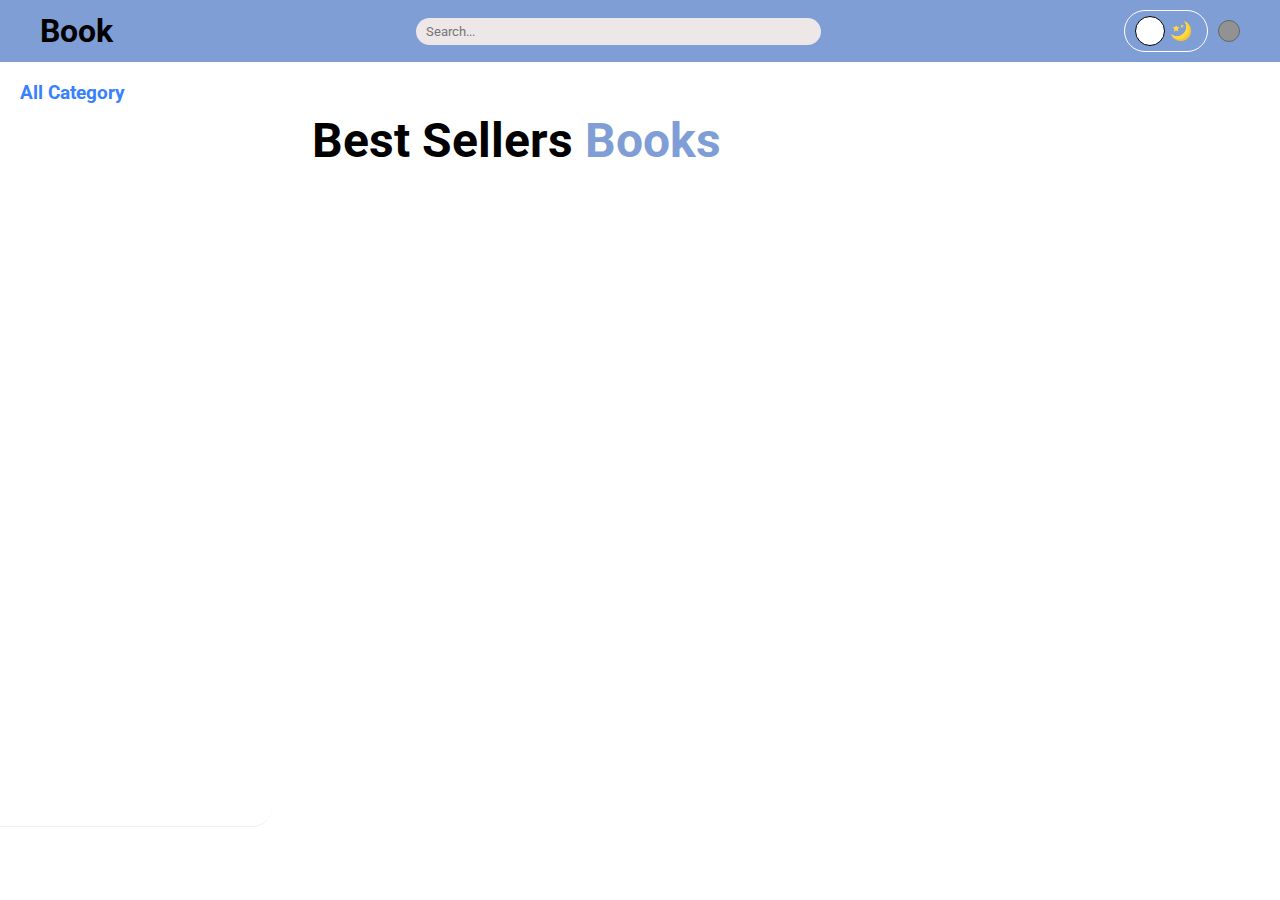
==== Book.html @ 36c110d8 "Rename book.html to Book.html" ====
<!DOCTYPE html>
<html lang="en">
<head>
    <meta charset="UTF-8">
    <meta name="viewport" content="width=device-width, initial-scale=1.0">
    <title>BOOK- WORD</title>
    <link rel="stylesheet" href="https://cdnjs.cloudflare.com/ajax/libs/font-awesome/6.6.0/css/all.min.css" integrity="sha512-Kc323vGBEqzTmouAECnVceyQqyqdsSiqLQISBL29aUW4U/M7pSPA/gEUZQqv1cwx4OnYxTxve5UMg5GT6L4JJg==" crossorigin="anonymous" referrerpolicy="no-referrer" />
    <link rel="stylesheet" href="style.css">

    <!-- foont -->
    <link rel="preconnect" href="https://fonts.googleapis.com">
    <link rel="preconnect" href="https://fonts.gstatic.com" crossorigin>
    <link href="https://fonts.googleapis.com/css2?family=Inter:ital,opsz,wght@0,14..32,100..900;1,14..32,100..900&family=Metrophobic&family=Roboto:ital,wght@0,100;0,300;0,400;0,500;0,700;0,900;1,100;1,300;1,400;1,500;1,700;1,900&display=swap" rel="stylesheet">
</head>
<body>
    
    <nav>

        <div class="navbar">
            <div class="logo">
                <h1>Book</h1>
            </div>

            <div class="searchBox" >
                <div class="shearbar" >
                    <input type="text" placeholder="Search...">
                    <button>
                        <i class="fa-solid fa-magnifying-glass" ></i>
                    </button>
                </div>
            </div>

           
            <div class="profile">
                <div id="toggleBox"
                style="
                  position: relative;
                  display: flex;
                  align-items: center;
                  justify-content: center;
                  padding: 10px 16px;
                  gap: 10px;
                  width: fit-content;
                  border-radius: 22px;
                  
                "
              >
                <img src="img/sun.png" loading="lazy" alt="" width="20" />
                <div id="toggler"
                  style="
                  position: absolute;
    left: 10px;
    height: 30px;
    width: 30px;
    background-color: rgb(255, 255, 255);
    border: 0.8px solid black;
    border-radius: 50%;
    transition: 0.6s ease-in-out;

    
                  "
                ></div>
                <img src="img/moon.png" loading="lazy" alt="" width="20" />
              </div>


                <i  class="fa-regular fa-user"></i>
                <ul class="profileOption">
                    <li >Profile</li>
                    <li >Log Out</li>
                </ul>
            </div>

        </div>
    </nav>
<div>
    
</div>
<!-- <div id="loader">
    <img src="https://media2.giphy.com/media/v1.Y2lkPTc5MGI3NjExbDB6MjhqaXQxeG80MDJxeHg0bWR6NGM1ZW42Mjg0cWRodnNmd285NyZlcD12MV9pbnRlcm5hbF9naWZfYnlfaWQmY3Q9Zw/jAYUbVXgESSti/giphy.webp" loading="eager" alt="Loading..." width="100">
</div> -->
    <div class="main">
        <div class="category-container">
            <div class="category-header" style="display: flex;align-items: center; justify-content: space-between;">
                <h3>All Category</h3>
                <i class="fa-solid fa-arrow-right"></i>
            </div>
            <div class="category" id="category">
        </div>
            
        </div>
        <div class="bookSection" id="bookSection">
       <h1 class="headingBooks" style="font-size: 3em;">Best Sellers <span style="color: #7f9ed5;">Books</span></h1>

        </div>
    </div>
<script>

let toggler = document.getElementById('toggler');
let toggleBox = document.getElementById('toggleBox');

let flag = localStorage.getItem('darkMode') === 'true';

if (flag) {
    document.body.classList.add('dark-mode');
    toggleBox.style.border = '1px solid #000';
    toggler.style.transform = 'translateX(30px)';
} else {
    toggleBox.style.border = '1px solid #fff';
    toggler.style.transform = 'translateX(0px)';
}

toggler.addEventListener('click', () => {
    if (flag) {
        toggler.style.transform = 'translateX(0px)';
        document.body.classList.remove('dark-mode');
    } else {
        toggler.style.transform = 'translateX(30px)';
        document.body.classList.add('dark-mode');
    }

    flag = !flag;
    localStorage.setItem('darkMode', flag);
});
</script>
    <script src="script.js"></script>
</body>
</html>
---- style.css ----
*{
    margin: 0;
    padding: 0;
 box-sizing: border-box;
 font-family: "Roboto", serif;
}
#loader{
    /* display: none; */
    text-align: center;
    width: 100%;
    height: 100vh;
    position: absolute;
    z-index: 3;
    background-color: #434040b5;
}
h1{
    margin: 0 !important;
}
body{
    transition: transform 0.5s ease;

}
/* Dark mode */
body.dark-mode {
    background-color: black;
    color: white;
}
body.dark-mode button {
    /* background-color: black; */
    color: white;
}
#themeToggle.dark {
    background-color: #555;
    
}
#toggler {
    transition: transform 0.5s ease; }


nav{
    background: #7f9ed5;
    padding: 10px;
    position: sticky;
    top: 0;
    z-index: 5;
}
.navbar{
    display: flex;
    align-items: center;
    justify-content: space-between;
    max-width: 1200px;
    margin: auto;

}
.profile{
    /* position: relative; */
    display: flex;
    align-items: center;
    gap: 10px;

}
.profile i{
    color: #dedcdc;
    border: 0.5px solid rgb(102, 102, 102);
    background: rgb(146, 146, 146);
    padding: 10px;
    font-size: 14px;
    border-radius: 50%;
    cursor: pointer;
}
.profile i:hover{
    background: rgb(117, 117, 117);
    color: #c1c0c0;
}

.profileOption{
    position: absolute;
    color: #050505; font-size: 12px; list-style: none;
    background-color: #fff;
    /* display: none; */
    top: 10px;
    left: 35px;
    display: none;
}
.profileOption li{
    padding: 5px;
    white-space: nowrap; 
  
}
.searchBox{
    flex: 0.4;
}
.shearbar{
    background-color: rgb(238, 231, 231);
    padding: 6px 10px;
    border-radius: 20px;
    display: flex;
    align-items: center;
    justify-content: space-between;
}
.shearbar input{
    color: #fff;
    background-color: rgb(238, 231, 231);

    border: none;
    outline: none;
}
.shearbar button{
    font-size: 14px;
    background-color: rgb(238, 231, 231);
    border: none;
    outline: none;
    color: #2c2929;

}
.main{
    display: flex;
}
.category-container{
    flex: 0.2;
    padding: 10px;
    /* box-shadow: rgba(0, 0, 0, 0.15) 2.4px 2.4px 3.2px; */
    transition: 0.5s ease-out;
    height: 85vh;
    overflow-x: hidden;
    position: sticky;
    top: 60px;
    border-bottom-right-radius: 20px;
    border-bottom: 0.2px solid rgb(239, 239, 239);
    

}
.bookSection{
    flex: 0.8;
    padding-top: 40px;
}
/* width */
.category-container::-webkit-scrollbar {
    width: 10px;
    border-radius: 10px;
    
  }
  
  /* Track */
  /* ::-webkit-scrollbar-track {
    background: #ffffff00;
  } */
  
  /* Handle */
  .category-container::-webkit-scrollbar-thumb {
    background: #b3b3b3;
    border-radius: 10px;
    /* box-shadow: rgba(0, 0, 0, 0.15) 2.4px 2.4px 3.2px; */

  }
  
  /* Handle on hover */
  .category-container::-webkit-scrollbar-thumb:hover {
    background: #000000;
  }
  .headingBooks{
    text-align: start;
    padding: 10px 40px;
  }
.category-header{
    display: flex;
    align-items: center; 
    justify-content: space-between;
    margin-bottom: 10px;
    color: #3881fe;
    position: sticky;
    top: 0;
    background-color:#fff;
    padding: 10px;
    border-radius: 5px;
    
}
/* .category{
    /* margin-top: 20px; *
   

   
} */
.sideBar-option{
    list-style: none;
}

.sidebar-option-list{
    /* font-size: 16px; */
    font-weight:400 ;
      font-family: "Roboto", serif;
      color: #696262;
      padding: 10px 15px;
      cursor: pointer;
      white-space: nowrap;
      overflow: hidden; /* Optional: hides any overflowing text */
    text-overflow: ellipsis;
    
}
.category-container:hover  {
    list-style:circle;
background-color: #edededc2;
}


.sidebar-option-list:hover{
    color: #4d5d79;
    text-decoration: underline;
    background-color: #ffffff;
    border-radius: 5px;
}
.container{
    display: flex;
    flex-direction: column;
    align-items: start;
    gap: 30px;
    padding: 30px 40px;
}
.books-section-title{
    /* font-size: 18px; */
    color: #c0c0c0;
    font-weight: 500;
    text-transform: uppercase;
}
.book-list{
    display: flex;
    gap: 40px;
}
.book{
    /* padding: 10px 5px; */
    /* margin: 5px; */
    border-radius: 10px;
    /* position: relative; */
   transition: 1.5s ease-in-out;


}

.book:hover{
    background-color: #fafafa;
}.image-box{
    position: relative;
    overflow: hidden;
}
.book img{
    height: 240px;
    width: 170px;
}
.title{
    white-space: nowrap;
      overflow: hidden; /* Optional: hides any overflowing text */
    text-overflow: ellipsis;
    font-size: 16px;
    width: 150px;
    margin-bottom: 5px;
    color: #342c2c;
}
.author{
    font-size: 10px;
    font-weight: 400;
    color: #c1c0c0;
}
.quick-view{
    background-color: #ecc52a;
    position: absolute;
    bottom:-20px;
    z-index: 1;
    width: 100%;
    height: 30%;
    overflow: hidden;
    text-align: center;
   transition: 0.5s ease-in;
   /* display: none; */
   opacity: 0;
   border-top-left-radius: 10px;
   border-top-right-radius: 10px;

}
.image-box:hover .quick-view{
    display: block;
    opacity: 1;
   transition: 0.5s ease-in-out;
   transform: translateY(-20px);

}
.see-more-box{
    display: flex;
    align-items: end;
    justify-content: end;
    width: 100%;
}
.see-more{
    padding: 10px 12px;
    border: 2px solid #3881fe;
    border-radius: 20px;
    background-color: transparent;
    font-size: 14px;
    font-weight: 500;
   
}
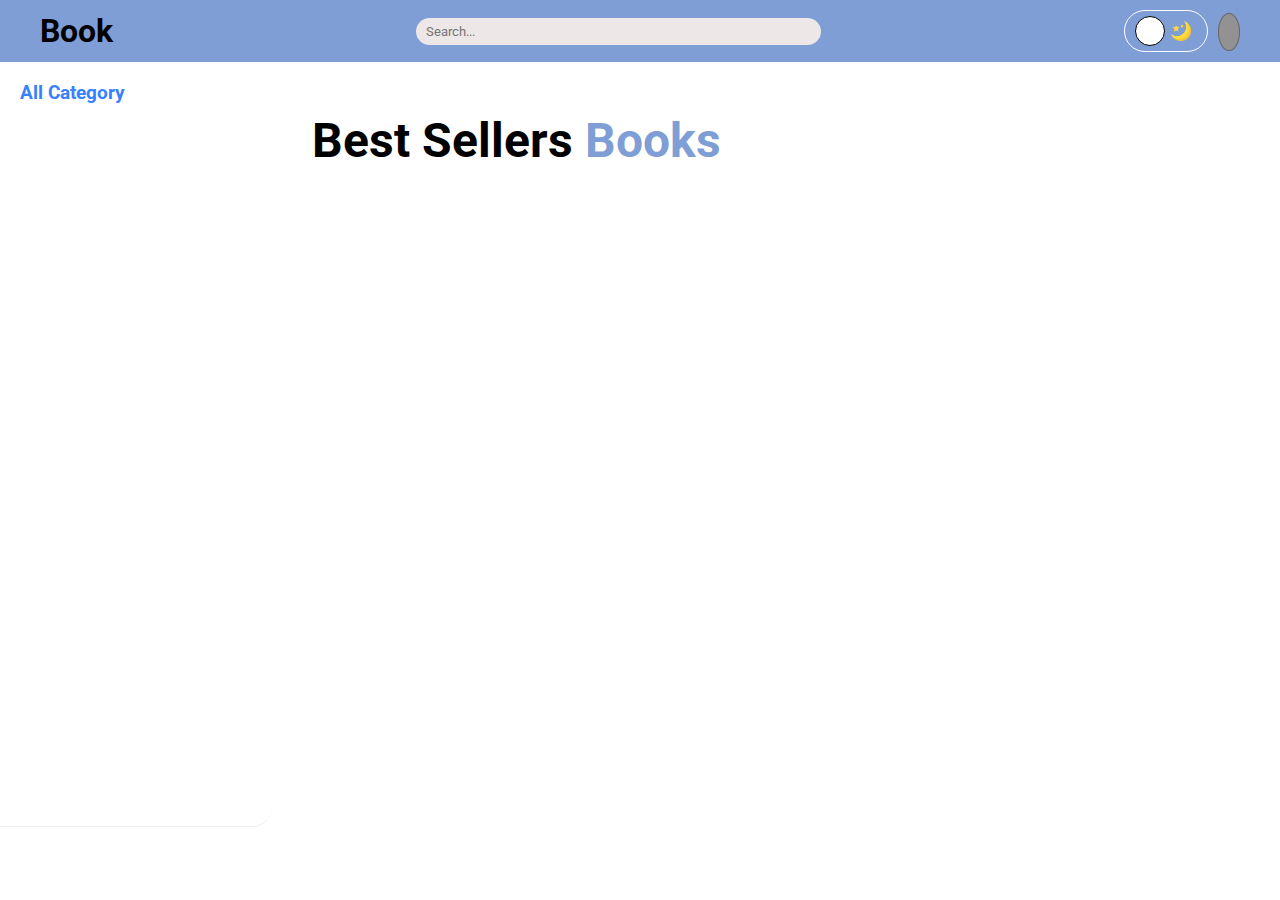
==== commit ec36c86b: "Update Book.html" ====
--- a/Book.html
+++ b/Book.html
@@ -63,12 +63,13 @@
                 <img src="img/moon.png" loading="lazy" alt="" width="20" />
               </div>
 
-
+                 <div class="profileIcon" id="profileIcon">
                 <i  class="fa-regular fa-user"></i>
-                <ul class="profileOption">
-                    <li >Profile</li>
-                    <li >Log Out</li>
+                <ul class="profileOption" id="profileOption">
+                    <li  >Profile</li>
+                    <li id="logOut" >Log Out</li>
                 </ul>
+            </div>
             </div>
 
         </div>
@@ -94,7 +95,7 @@
 
         </div>
     </div>
-<script>
+<script  >
 
 let toggler = document.getElementById('toggler');
 let toggleBox = document.getElementById('toggleBox');
@@ -122,6 +123,13 @@
     flag = !flag;
     localStorage.setItem('darkMode', flag);
 });
+
+
+// let quickView = document.querySelector('.book_desc');
+               
+//                 quickView.addEventListener('click',function()  {
+//                     console.log('item');
+//                 });
 </script>
     <script src="script.js"></script>
 </body>
